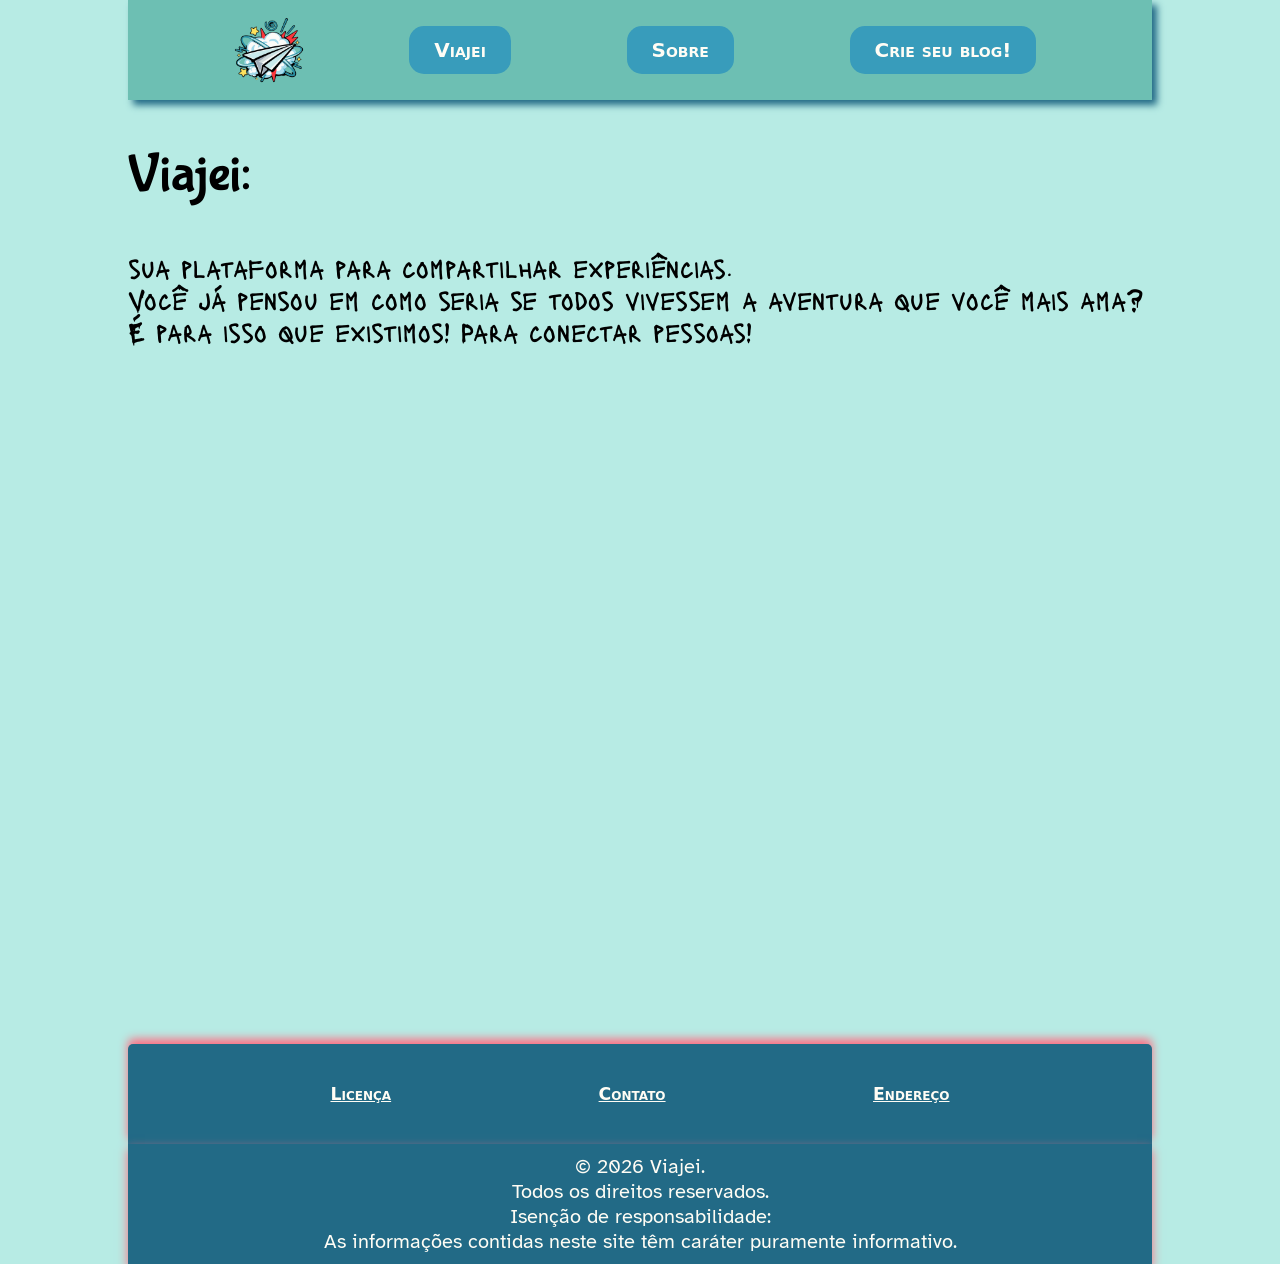
==== index.html @ eeeac460 "alterações no repositório" ====
<!DOCTYPE html>
<html lang="en">

<head>
    <meta charset="UTF-8">
    <meta name="viewport" content="width=device-width, initial-scale=1.0">
    <link rel="stylesheet" href="./style/index.css">
    <script src="./scripts/menu.js" defer></script>
    <style>
        @import url('https://fonts.googleapis.com/css2?family=Atkinson+Hyperlegible:ital,wght@0,400;0,700;1,400;1,700&family=Bubblegum+Sans&family=Lacquer&family=Love+Ya+Like+A+Sister&display=swap');
    </style>
    <title>Viajei!</title>
</head>

<body>
    <div id="container">
        <header>
            <img src="./images/Logo_Viajei.png" alt="Logo.Viajei" />
            <div class="toggle"></div>
            <a class="link-do-cabecalho" href="./index.html">Viajei</a>
            <a class="link-do-cabecalho" href="./about.html">Sobre</a>
            <a class="link-do-cabecalho" href="./forms.html">Crie seu blog!</a>
        </header>
        <section>
            <h1>Viajei: </h1>
            <p>
                sua plataforma para compartilhar experiências.<br>
                Você já pensou em como seria
                se todos vivessem a aventura que você mais ama?<br>
                É para isso que existimos! Para conectar pessoas!<br>
            </p>
        </section>

        <footer>
            <div class="links-footer">
                <a href="./license.html">Licença</a>
                <a href="mailto: eduu.felippi@gmail.com">Contato</a>
                <a href="https://maps.app.goo.gl/CiSKnfssbJHBbKVY8">Endereço</a>
            </div>
        </footer>

        <footer>
            <div class="disclaimer">
                <p>© 2026 Viajei.<br> Todos os direitos reservados.<br> Isenção de responsabilidade:<br> As informações contidas
                    neste site têm caráter puramente informativo.</p>
            </div>
        </footer>

    </div>
</body>

</html>
---- style/index.css ----
* {
    box-sizing: border-box;
}

body {
    height: 100vh;
    width: 100vw;
    margin: 0;
    background-color: rgba(112, 216, 202, 0.5);
}

#container {
    width: 80%;
    height: 100%;
    margin: 0 auto;
}

#container header {
    display: flex;
    justify-content: space-evenly;
    align-items: center;
    height: 100px;
    width: 100%;
    background-color: rgba(36, 147, 132, 0.5);
    box-shadow: 5px 5px 7px 0px rgb(34, 106, 134);
}

#container header img {
    max-width: 80px;
}

#container header .toggle {
    display: none;
    height: 20px;
    width: 20px;
}

.link-do-cabecalho {
    font-family: system-ui, -apple-system, BlinkMacSystemFont, 'Segoe UI', Roboto, Oxygen, Ubuntu, Cantarell, 'Open Sans', 'Helvetica Neue', sans-serif;
    margin-right: 15px;
    color: #fffdf5;
    text-decoration: none;
    font-variant: small-caps;
    font-weight: bold; /*500*/
    font-size: 15pt;
    padding: 12px 25px;
    background-color: rgb(56, 156, 187);
    border-radius: 15px;
}

#container section {
    width: 100%;
    height: 100vh;
}

header a:hover {
    background-color: rgb(32, 92, 110, 0.6);
    box-shadow: 5px 5px 6px 0px pink;
    transition: background-color 0.5s;
    transition: box-shadow 0.5;
}

h1 {
    font-family: "Bubblegum Sans", sans-serif;
    font-weight: 400;
    font-style: normal;
    font-size: 40pt;
    justify-content: space-evenly;
}

section p {
    font-family: "Lacquer", system-ui;
    font-weight: 400;
    font-style: normal;
    font-size: 20pt;
}

footer .links-footer {
    display: flex;
    justify-content: space-evenly;
    align-items: center;
    height: 100px;
    width: 100%;
    background-color: rgb(34, 106, 134);
    box-shadow: 0px -5px 10px #ff6b81;
    border-top-left-radius: 5px;
    border-top-right-radius: 5px;
}

footer .disclaimer {
    display: flex;
    justify-content: space-evenly;
    align-items: center;
    height: 120px;
    width: 100%;
    background-color: rgb(34, 106, 134);
    box-shadow: 0px 5px 10px #ff6b81;
}

.links-footer a {
    font-family: system-ui, -apple-system, BlinkMacSystemFont, 'Segoe UI', Roboto, Oxygen, Ubuntu, Cantarell, 'Open Sans', 'Helvetica Neue', sans-serif;
    color: #fffdf5;
    text-decoration: none;
    font-variant: small-caps;
    font-weight: bold; /*500*/
    font-size: 13pt;
    padding: 10px 5px;
    border-radius: 15px;
    text-decoration: underline;
}

.disclaimer p {
    font-family: "Atkinson Hyperlegible", sans-serif;
  font-weight: 400;
  font-style: normal;
  color: #fffdf5;
  font-size: 20px;
  text-align: center;
  padding: 5px 10px;
}

@media (max-width: 650px) {
    #container header {
        position: relative;
        justify-content: space-between;
        align-items: center;
    }

    #container header img {
        max-height: 80px;
    }

    #container header .toggle {
        display: block;
        border-right: 2px solid rgb(56, 156, 187);
        border-bottom: 2px solid rgb(56, 156, 187);
        transform: rotateZ(45deg);
        cursor: pointer;
        margin-top: -10px;
        margin-right: 10px;
    }

    #container header a {
        display: none;
        width: 100%;
        text-align: center;
        margin: 0;
        border-bottom: 1px solid rgb(34, 106, 134);
        position: absolute;
        z-index: 10;
    }

    #container header a:nth-of-type(1) { top: 100px; }
    #container header a:nth-of-type(2) { top: 160px; }
    #container header a:nth-of-type(3) { top: 220px; }

    #container header.active .toggle {
        display: block;
        transform: rotate(225deg);
        margin-top: 5px;
    }

    #container header.active a {
        display: block;
        background-color: rgb(56, 156, 187);
        height: 60px;
        width: 100%;
        margin: 0;
        border-top: 1px solid pink;
        padding-left: 40px;
    }

    #container header.activate a:nth-of-type(1) {
        bottom: 100px;
    }

    #container header.activate a:nth-of-type(2) {
        bottom: 160px;
    }

    #container header.activate a:nth-of-type(3) {
        bottom: 220px;
        border-bottom: 2px solid pink;
    }

}

@media (max-width: 550px) {
    section h1 {
        font-size: 45px;
    }

    section p {
        font-size: 24px;
    }
}
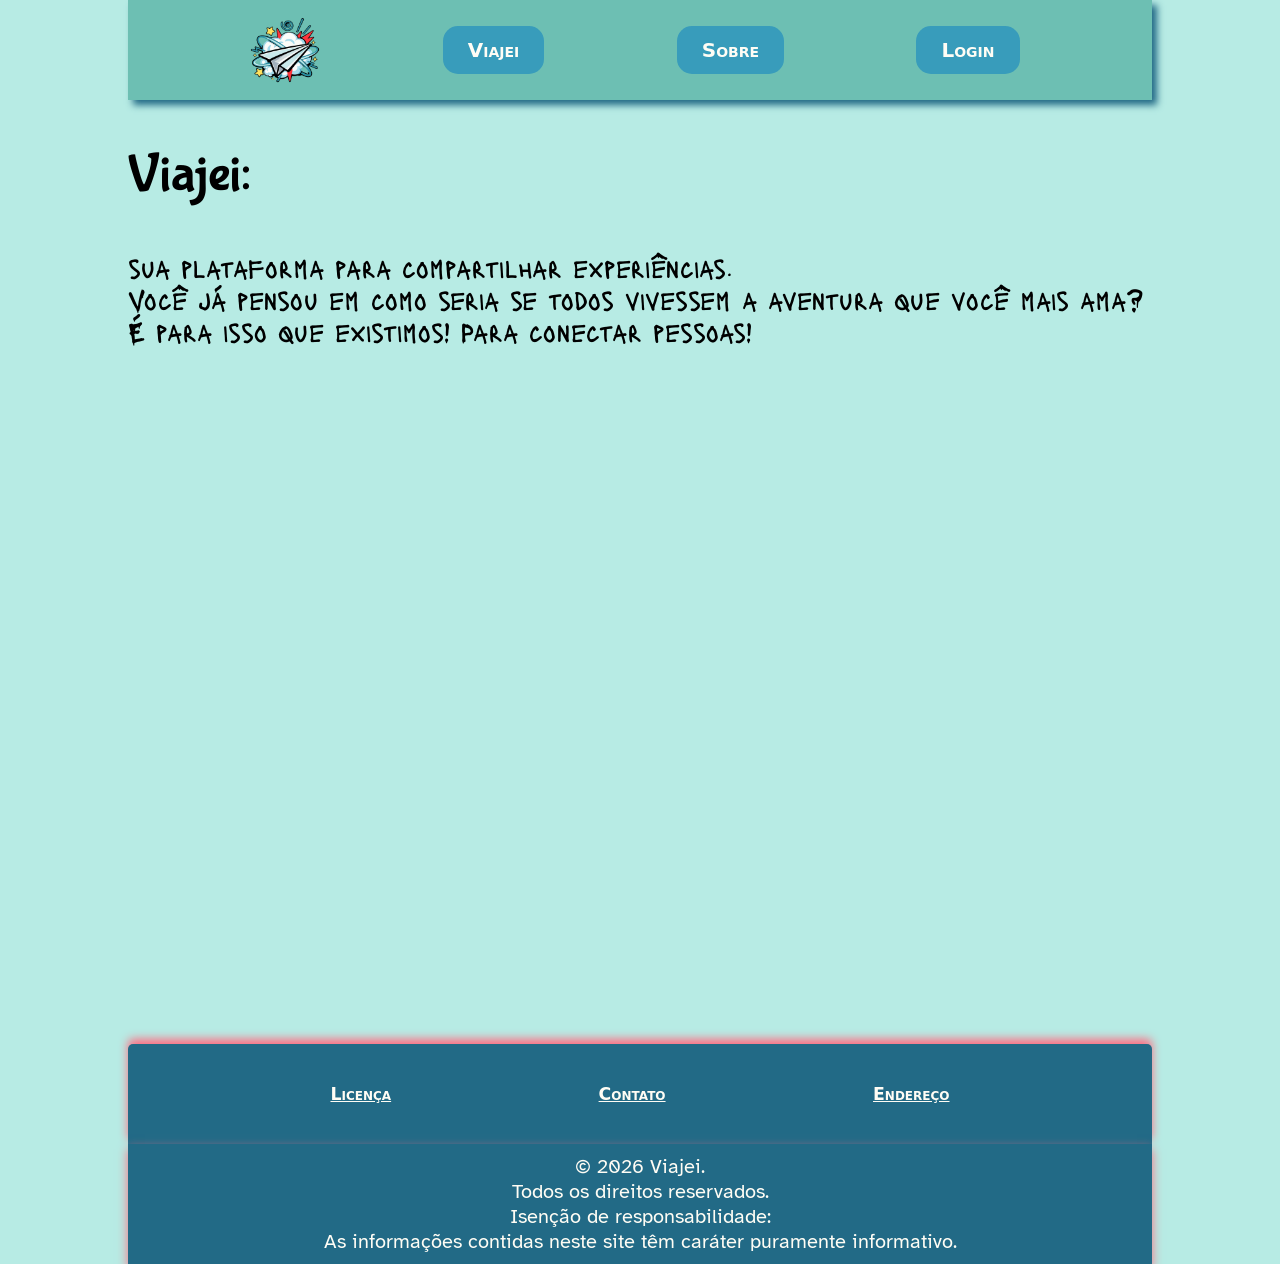
==== commit d21f36f8: "Scripts for login and create account" ====
--- a/index.html
+++ b/index.html
@@ -6,6 +6,7 @@
     <meta name="viewport" content="width=device-width, initial-scale=1.0">
     <link rel="stylesheet" href="./style/index.css">
     <script src="./scripts/menu.js" defer></script>
+    <script src="./scripts/navbar.js"></script>
     <style>
         @import url('https://fonts.googleapis.com/css2?family=Atkinson+Hyperlegible:ital,wght@0,400;0,700;1,400;1,700&family=Bubblegum+Sans&family=Lacquer&family=Love+Ya+Like+A+Sister&display=swap');
     </style>
@@ -19,7 +20,7 @@
             <div class="toggle"></div>
             <a class="link-do-cabecalho" href="./index.html">Viajei</a>
             <a class="link-do-cabecalho" href="./about.html">Sobre</a>
-            <a class="link-do-cabecalho" href="./forms.html">Crie seu blog!</a>
+            <a class="link-do-cabecalho" href="./login.html">Login</a>
         </header>
         <section>
             <h1>Viajei: </h1>
